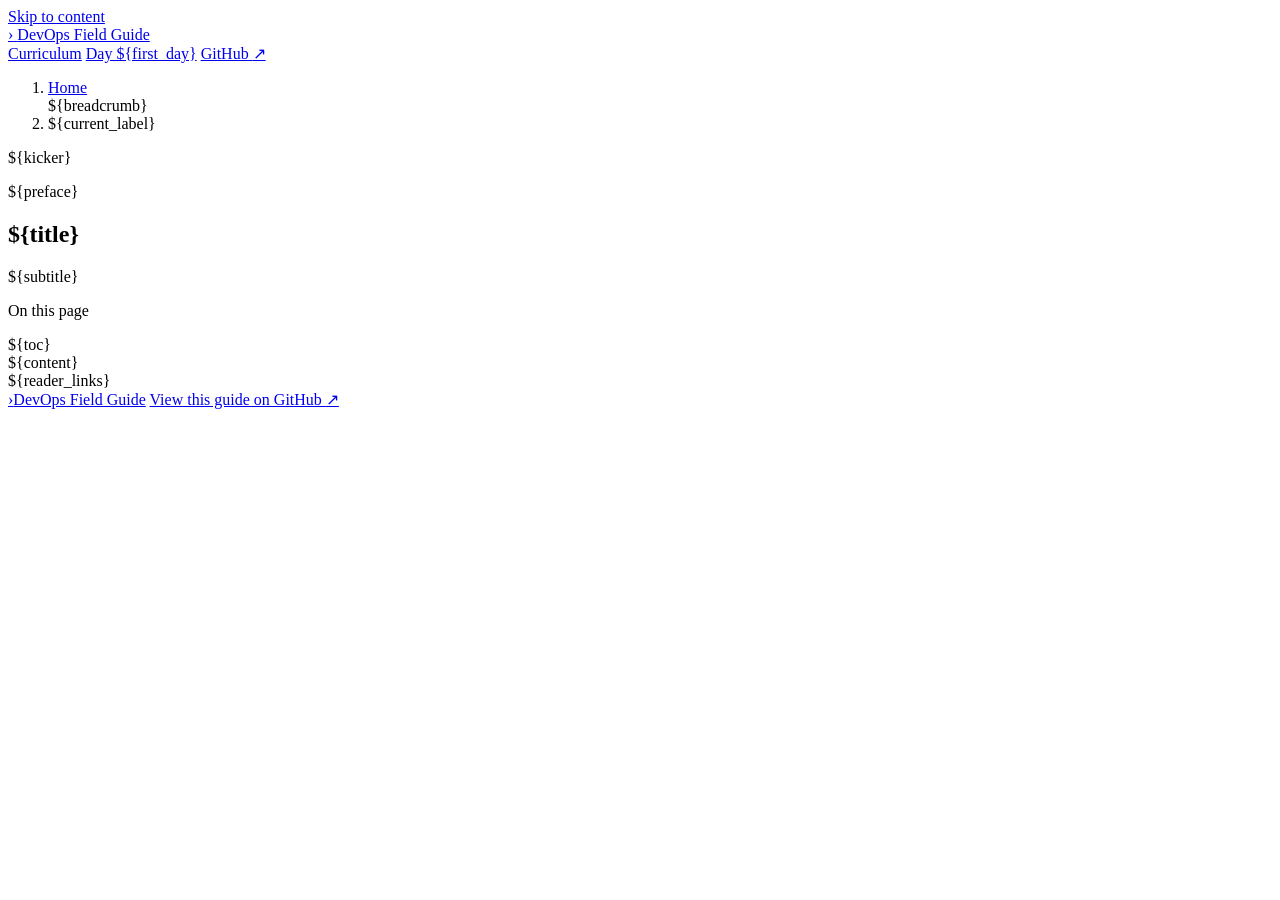
==== site/article.html @ 4d001071 "Publish the DevOps study site on GitHub Pages" ====
<!doctype html>
<html lang="en">
<head>
  <meta charset="utf-8">
  <meta name="viewport" content="width=device-width, initial-scale=1">
  <meta name="description" content="${description}">
  <meta name="theme-color" content="#101b23">
  <title>${title} · DevOps Field Guide</title>
  <link rel="stylesheet" href="${assets}/site.css">
  <script src="${assets}/site.js" defer></script>
</head>
<body class="article-page">
  <a class="skip-link" href="#main-content">Skip to content</a>
  <header class="site-header">
    <div class="container navbar">
      <a class="brand" href="${home}">
        <span class="brand-mark" aria-hidden="true">›<i></i></span>
        <span>DevOps Field Guide</span>
      </a>
      <nav class="site-nav" aria-label="Primary navigation">
        <a href="${curriculum}"${curriculum_current}>Curriculum</a>
        <a href="${first_lesson}"${lesson_current}>Day ${first_day}</a>
        <a class="nav-github" href="${repository}">GitHub <span aria-hidden="true">↗</span></a>
      </nav>
    </div>
  </header>

  <main id="main-content">
    <section class="article-hero" aria-labelledby="article-title">
      <div class="container article-hero-inner">
        <nav class="breadcrumb" aria-label="Breadcrumb">
          <ol>
            <li><a href="${home}">Home</a></li>
            ${breadcrumb}
            <li aria-current="page">${current_label}</li>
          </ol>
        </nav>
        <p class="eyebrow"><span class="eyebrow-dot" aria-hidden="true"></span>${kicker}</p>
        ${preface}
        <h1 class="article-title" id="article-title">${title}</h1>
        ${subtitle}
      </div>
    </section>

    <div class="container reading-layout">
      <aside class="reading-aside">
        <nav aria-label="On this page">
          <p class="section-kicker">On this page</p>
          ${toc}
        </nav>
      </aside>
      <article class="prose" aria-labelledby="article-title">
        ${content}
        <nav class="article-footer-nav" aria-label="Continue studying">
          ${reader_links}
        </nav>
      </article>
    </div>
  </main>

  <footer class="site-footer">
    <div class="container footer-inner">
      <a class="brand" href="${home}"><span class="brand-mark" aria-hidden="true">›<i></i></span><span>DevOps Field Guide</span></a>
      <a href="${source_url}">View this guide on GitHub <span aria-hidden="true">↗</span></a>
    </div>
  </footer>
</body>
</html>
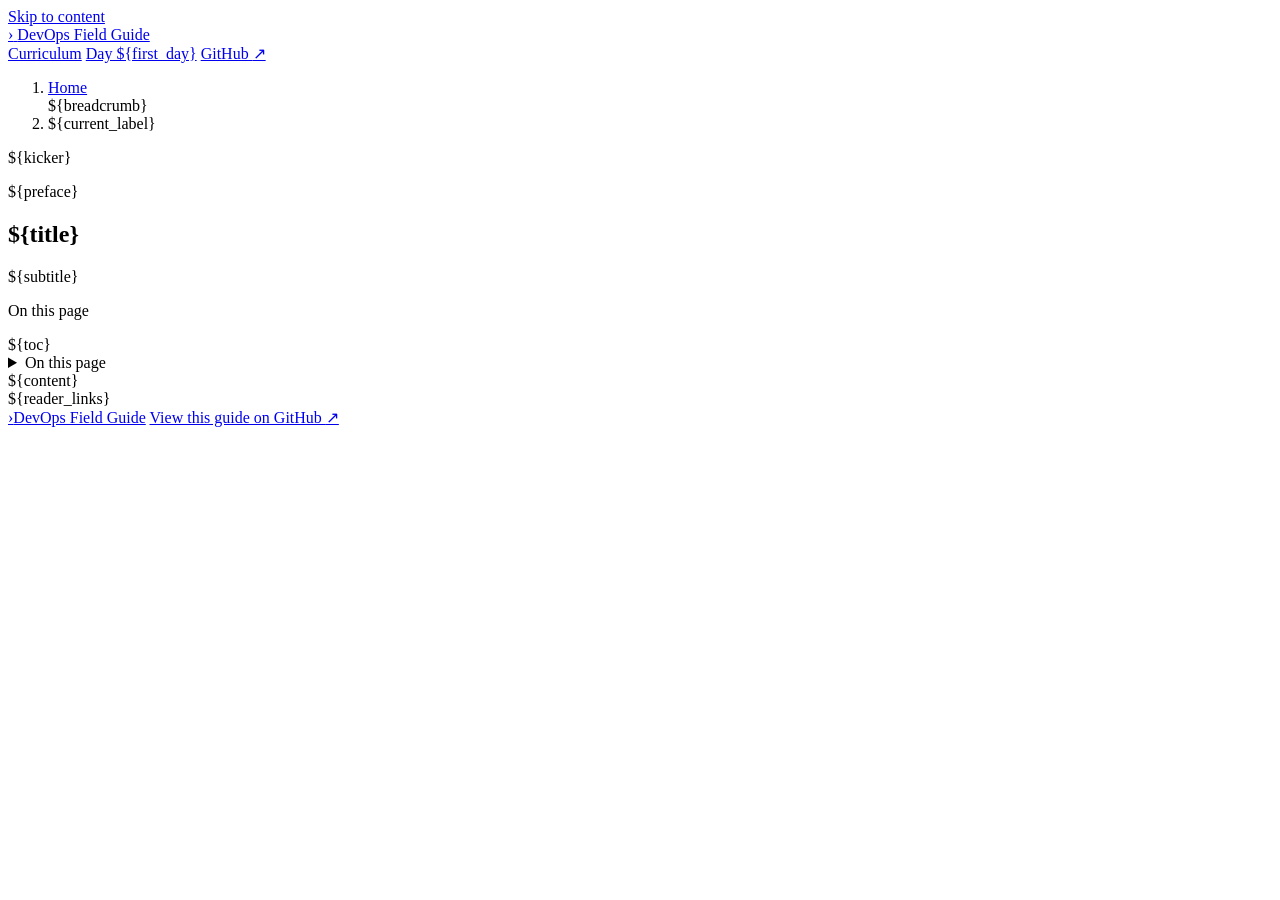
==== commit 30ceca42: "Improve the study reader and illustrate the request path" ====
--- a/site/article.html
+++ b/site/article.html
@@ -4,10 +4,10 @@
   <meta charset="utf-8">
   <meta name="viewport" content="width=device-width, initial-scale=1">
   <meta name="description" content="${description}">
-  <meta name="theme-color" content="#101b23">
+  <meta name="theme-color" content="#f8f9ff">
   <title>${title} · DevOps Field Guide</title>
-  <link rel="stylesheet" href="${assets}/site.css">
-  <script src="${assets}/site.js" defer></script>
+  <link rel="stylesheet" href="${assets}/site.css?v=2">
+  <script src="${assets}/site.js?v=2" defer></script>
 </head>
 <body class="article-page">
   <a class="skip-link" href="#main-content">Skip to content</a>
@@ -44,10 +44,14 @@
 
     <div class="container reading-layout">
       <aside class="reading-aside">
-        <nav aria-label="On this page">
+        <nav class="desktop-contents" aria-label="On this page">
           <p class="section-kicker">On this page</p>
           ${toc}
         </nav>
+        <details class="mobile-contents">
+          <summary>On this page</summary>
+          <nav aria-label="On this page">${toc}</nav>
+        </details>
       </aside>
       <article class="prose" aria-labelledby="article-title">
         ${content}
